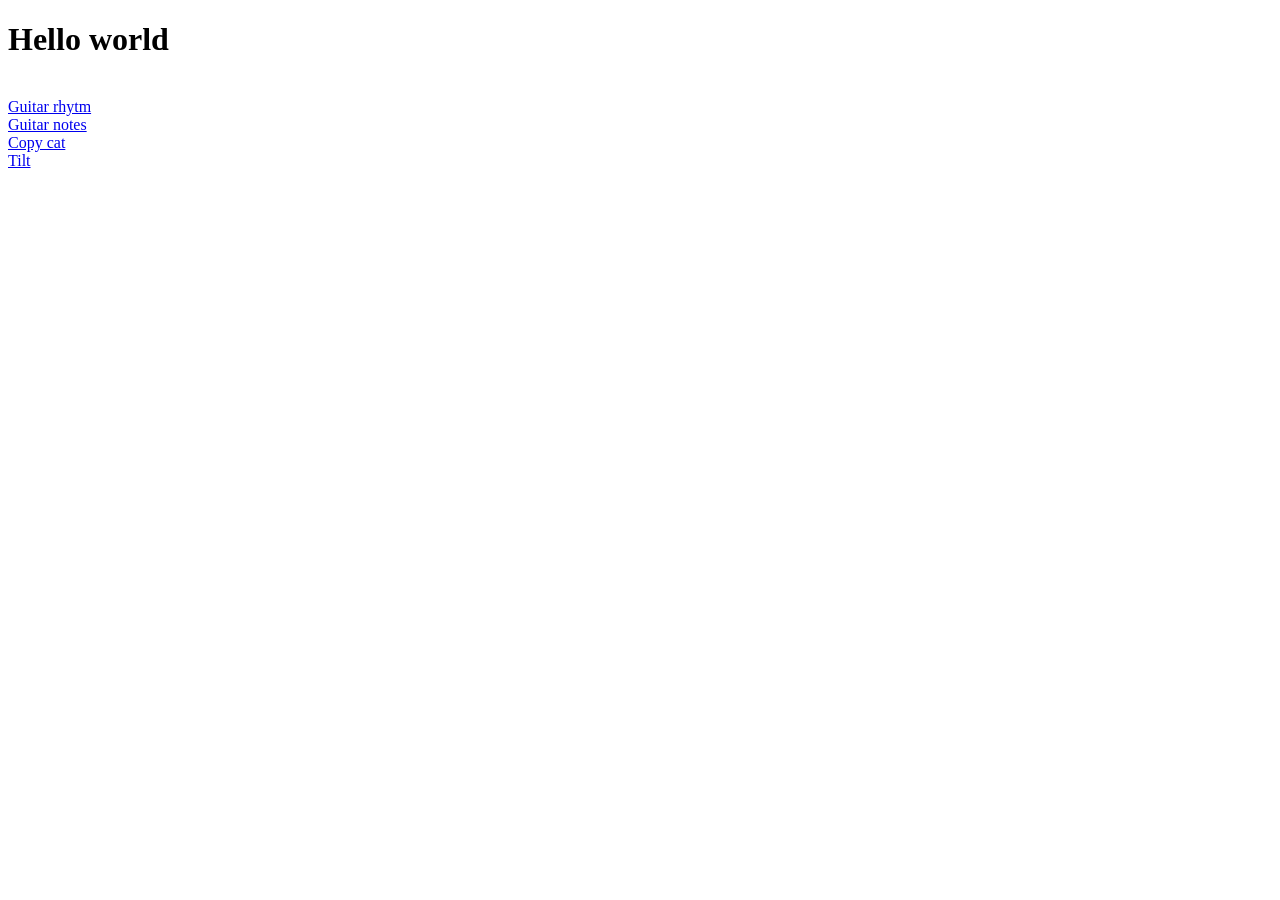
==== index.html @ e8442bdc "TIlt" ====
<!DOCTYPE html>
<html lang="cs">
<head>
    <meta charset="UTF-8">
    <title>Hello world</title>
</head>
<body>
    <h1>Hello world</h1><br>
    <a href="guitar">Guitar rhytm</a><br>
    <a href="guitar-notes">Guitar notes</a><br>
    <a href="prison/CopyCat.html">Copy cat</a><br>
    <a href="prison/Tilt.html">Tilt</a>
</body>
</html>
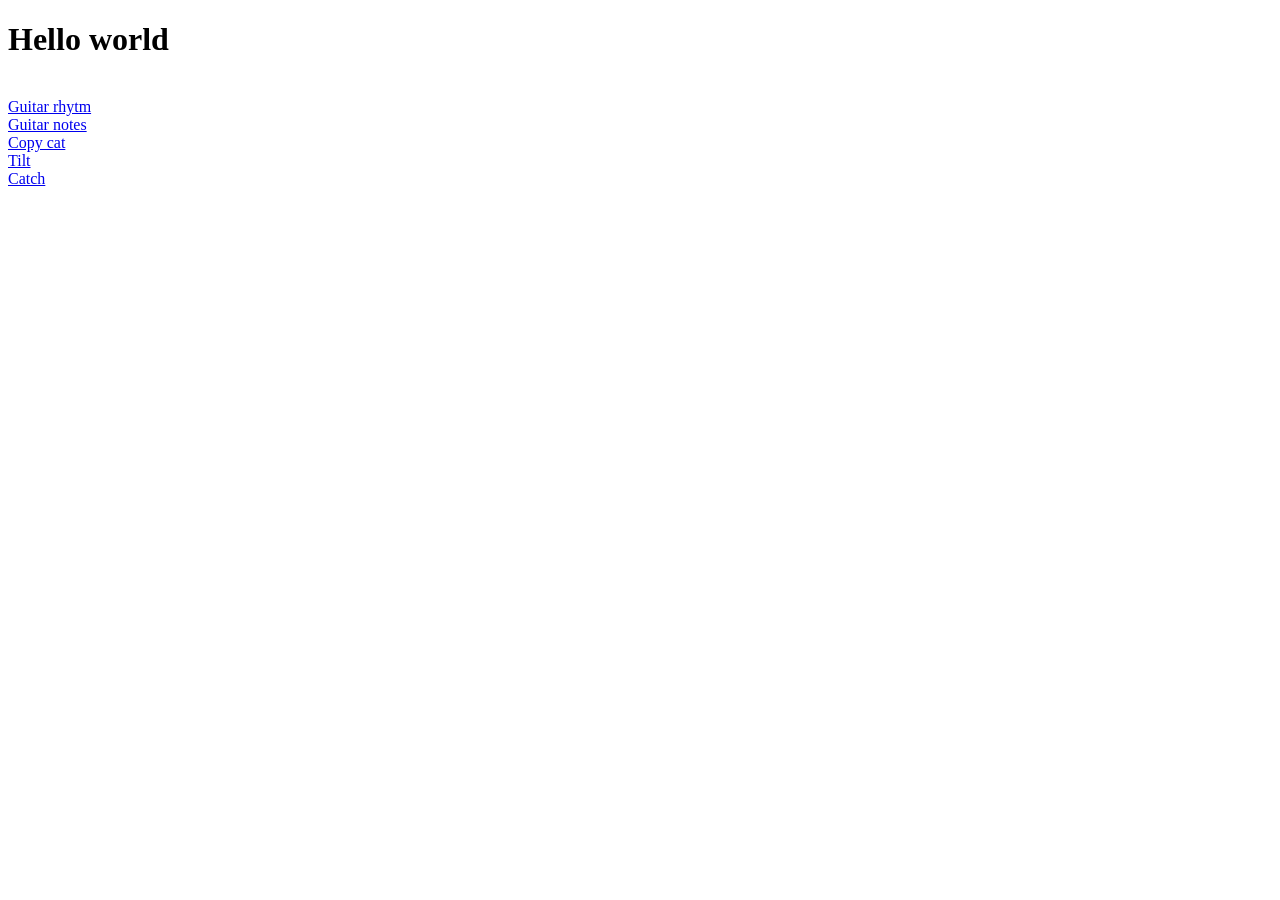
==== commit 0c5fb410: "catch" ====
--- a/index.html
+++ b/index.html
@@ -9,6 +9,7 @@
     <a href="guitar">Guitar rhytm</a><br>
     <a href="guitar-notes">Guitar notes</a><br>
     <a href="prison/CopyCat.html">Copy cat</a><br>
-    <a href="prison/Tilt.html">Tilt</a>
+    <a href="prison/Tilt.html">Tilt</a><br>
+    <a href="prison/Catch.html">Catch</a>
 </body>
 </html>
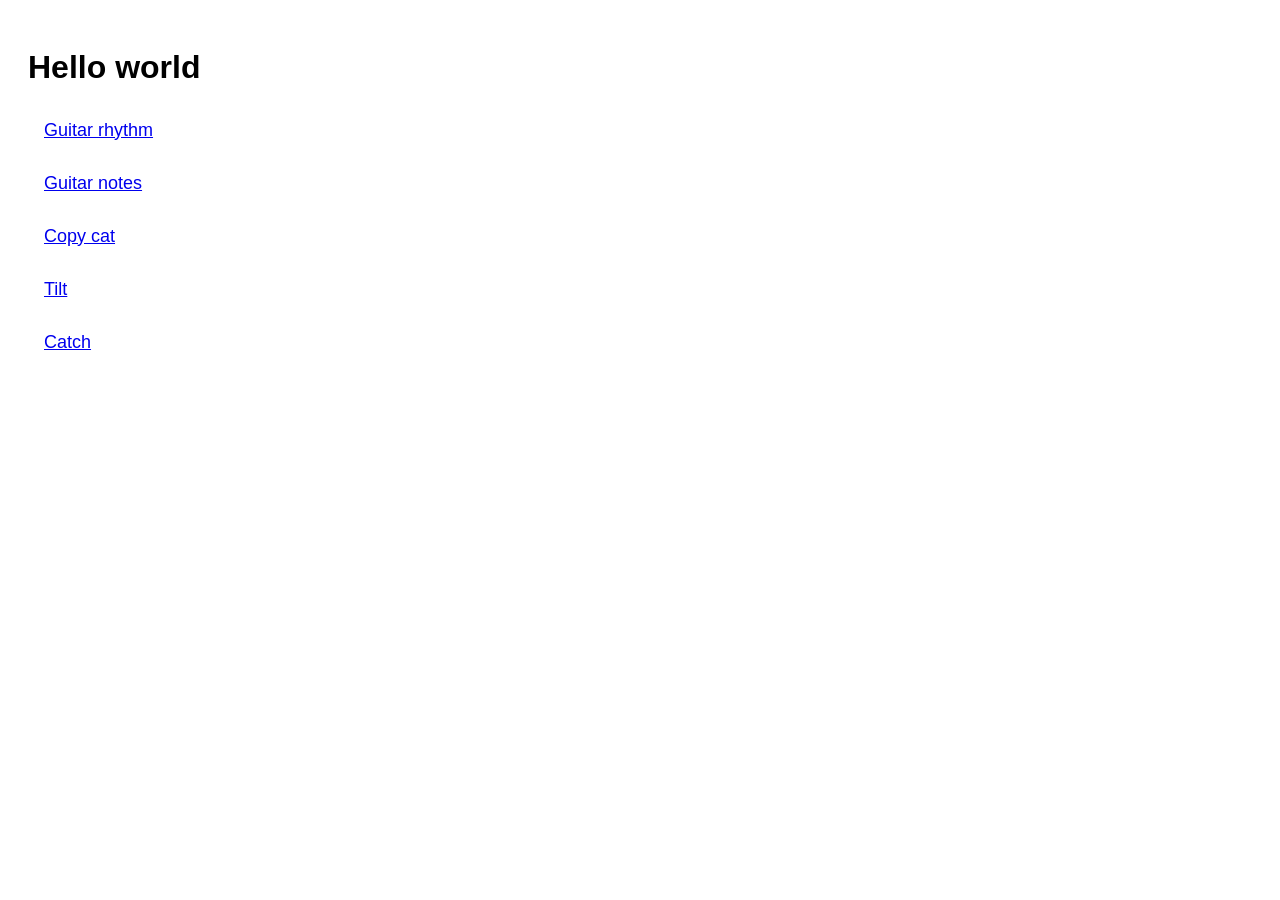
==== commit e465a3d4: "basic design" ====
--- a/index.html
+++ b/index.html
@@ -2,14 +2,31 @@
 <html lang="cs">
 <head>
     <meta charset="UTF-8">
+    <meta name="viewport" content="width=device-width, initial-scale=1">
     <title>Hello world</title>
+
+    <style>
+        body {
+            font-family: Arial, sans-serif;
+            padding: 20px;
+        }
+
+        a {
+            display: block;
+            width: fit-content;
+            padding: 12px 16px;
+            margin: 8px 0;
+            font-size: 18px;
+        }
+    </style>
 </head>
 <body>
-    <h1>Hello world</h1><br>
-    <a href="guitar">Guitar rhytm</a><br>
-    <a href="guitar-notes">Guitar notes</a><br>
-    <a href="prison/CopyCat.html">Copy cat</a><br>
-    <a href="prison/Tilt.html">Tilt</a><br>
+    <h1>Hello world</h1>
+
+    <a href="guitar">Guitar rhythm</a>
+    <a href="guitar-notes">Guitar notes</a>
+    <a href="prison/CopyCat.html">Copy cat</a>
+    <a href="prison/Tilt.html">Tilt</a>
     <a href="prison/Catch.html">Catch</a>
 </body>
-</html>
+</html>
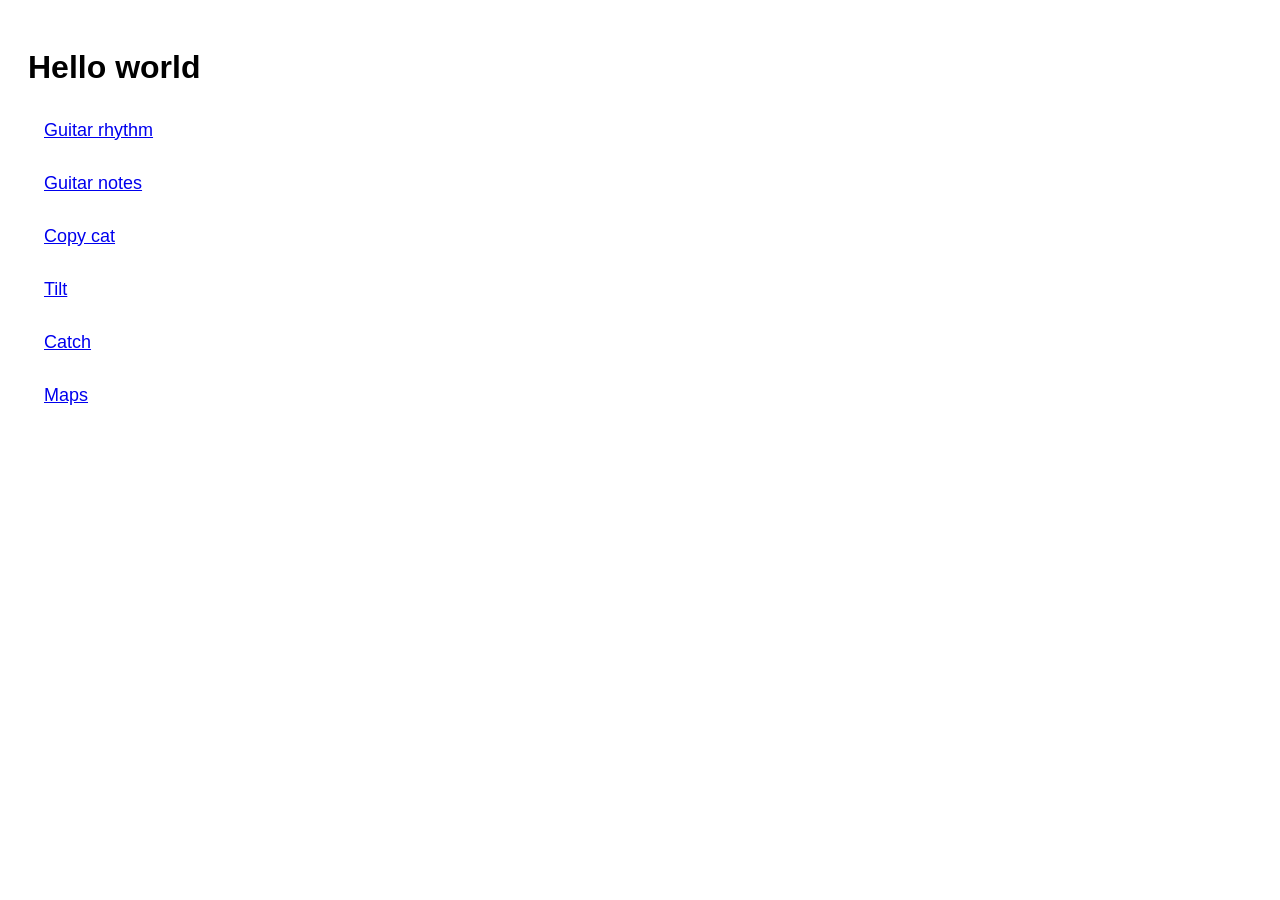
==== commit fc39ea4b: "maps" ====
--- a/index.html
+++ b/index.html
@@ -28,5 +28,6 @@
     <a href="prison/CopyCat.html">Copy cat</a>
     <a href="prison/Tilt.html">Tilt</a>
     <a href="prison/Catch.html">Catch</a>
+    <a href="prison/Maps.html">Maps</a>
 </body>
 </html>
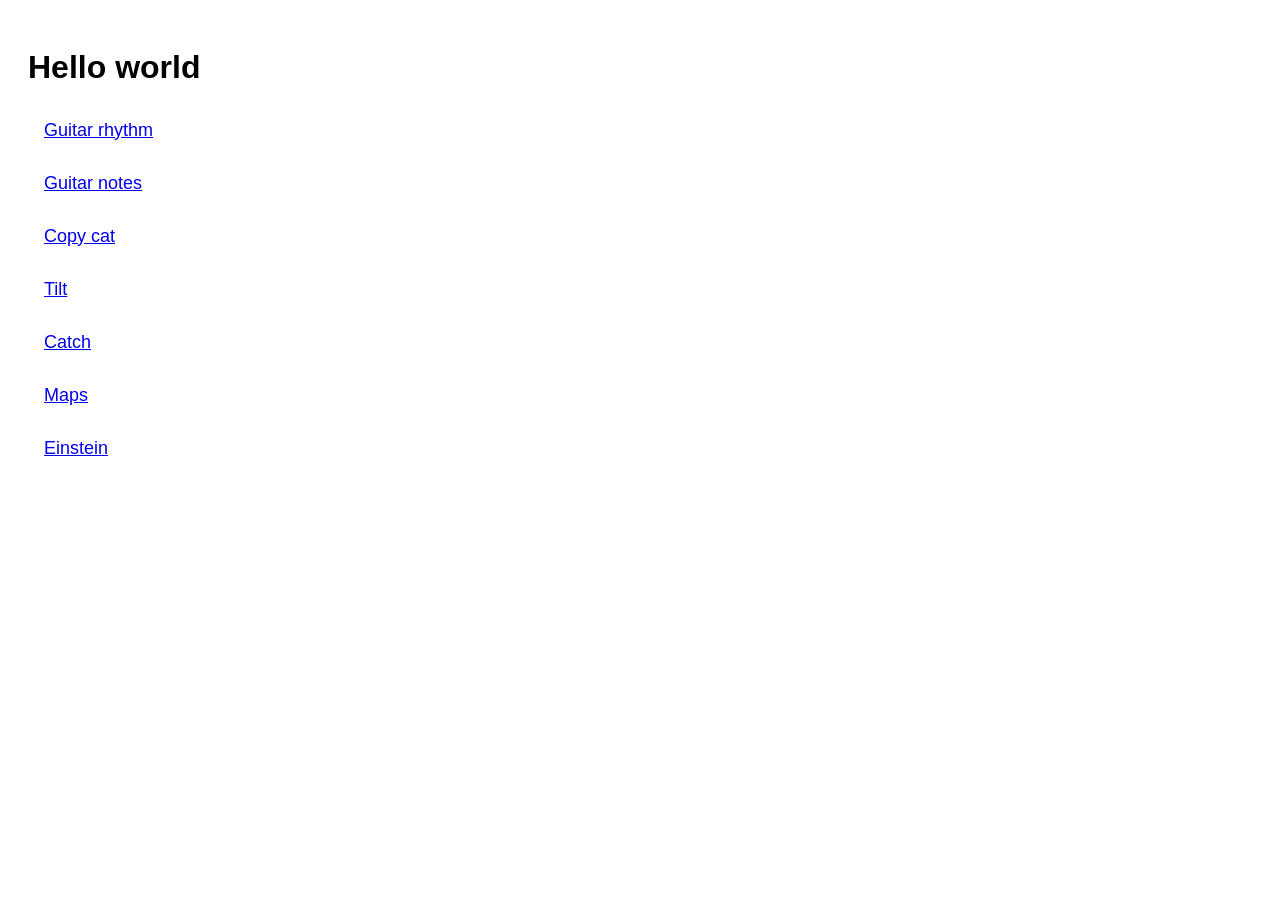
==== commit e30d6b3f: "Einstein - level 1 questions" ====
--- a/index.html
+++ b/index.html
@@ -29,5 +29,6 @@
     <a href="prison/Tilt.html">Tilt</a>
     <a href="prison/Catch.html">Catch</a>
     <a href="prison/Maps.html">Maps</a>
+	<a href="prison/Einstein.html">Einstein</a>
 </body>
 </html>
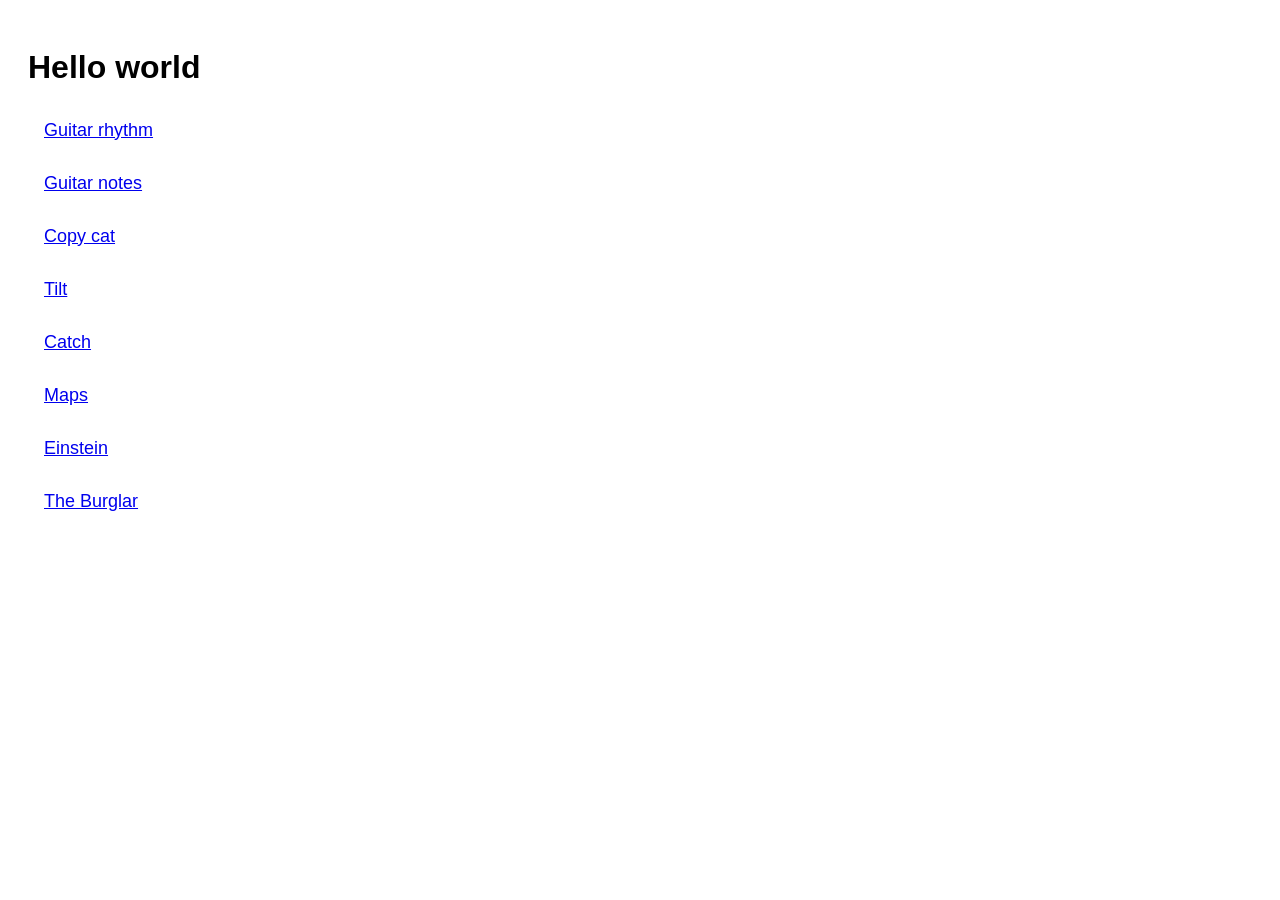
==== commit 92ab9be2: "Burglar" ====
--- a/index.html
+++ b/index.html
@@ -30,5 +30,6 @@
     <a href="prison/Catch.html">Catch</a>
     <a href="prison/Maps.html">Maps</a>
 	<a href="prison/Einstein.html">Einstein</a>
+	<a href="prison/Burglar.html">The Burglar</a>
 </body>
 </html>
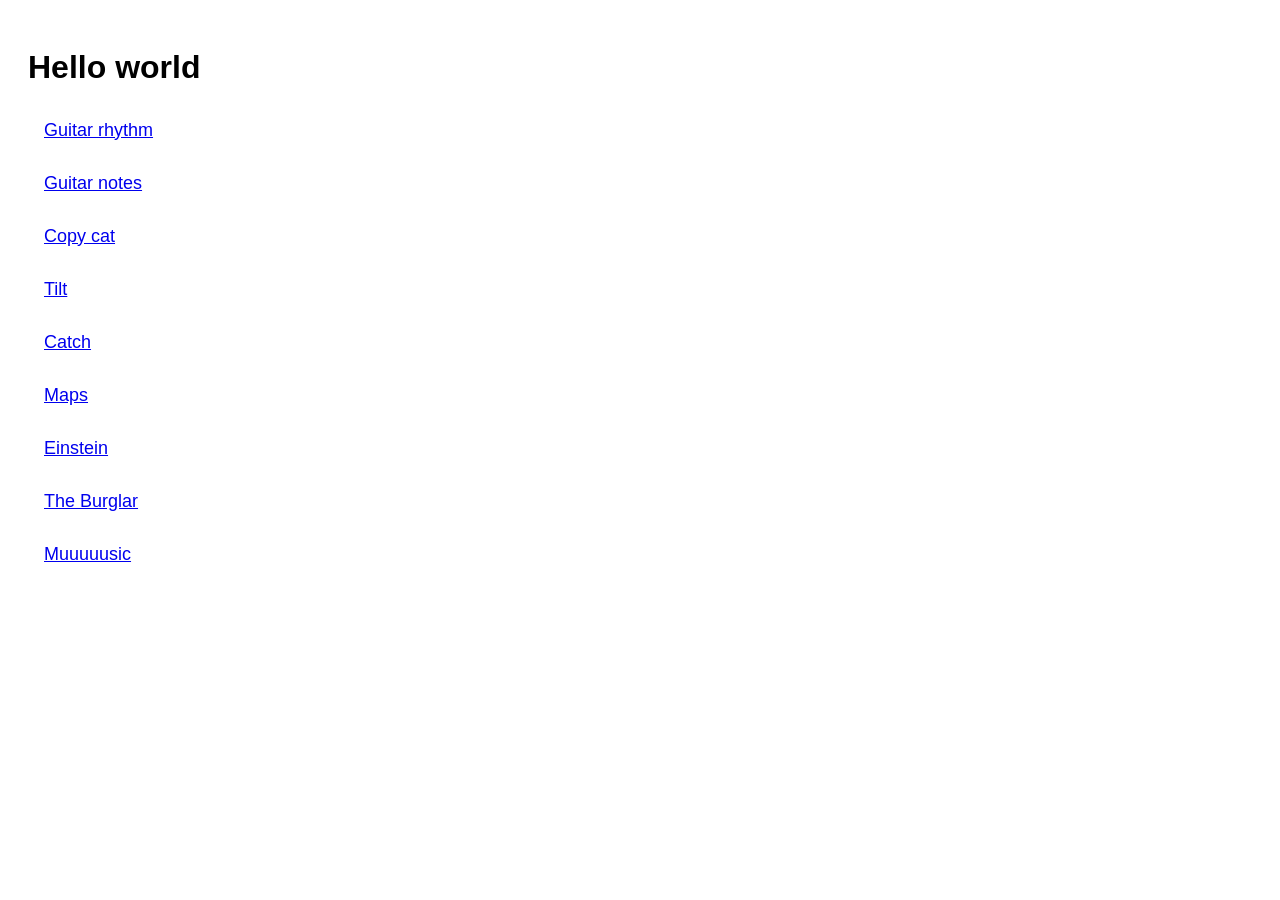
==== commit 4b8fdb69: "Music" ====
--- a/index.html
+++ b/index.html
@@ -31,5 +31,6 @@
     <a href="prison/Maps.html">Maps</a>
 	<a href="prison/Einstein.html">Einstein</a>
 	<a href="prison/Burglar.html">The Burglar</a>
+	<a href="prison/Music.html">Muuuuusic</a>
 </body>
 </html>
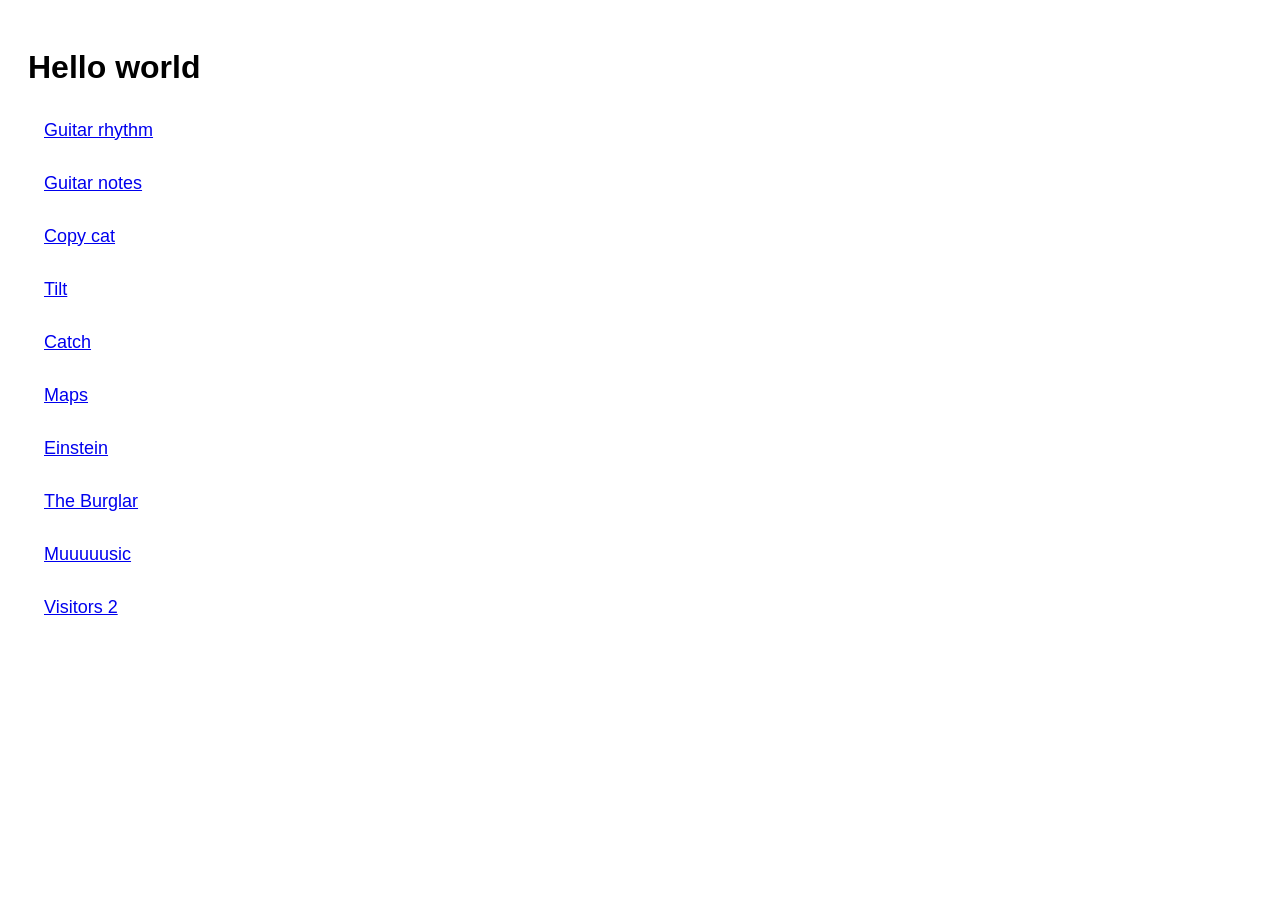
==== commit 46fb5973: "visitors 2" ====
--- a/index.html
+++ b/index.html
@@ -32,5 +32,6 @@
 	<a href="prison/Einstein.html">Einstein</a>
 	<a href="prison/Burglar.html">The Burglar</a>
 	<a href="prison/Music.html">Muuuuusic</a>
+    <a href="prison/Visitors2.html">Visitors 2</a>
 </body>
 </html>
